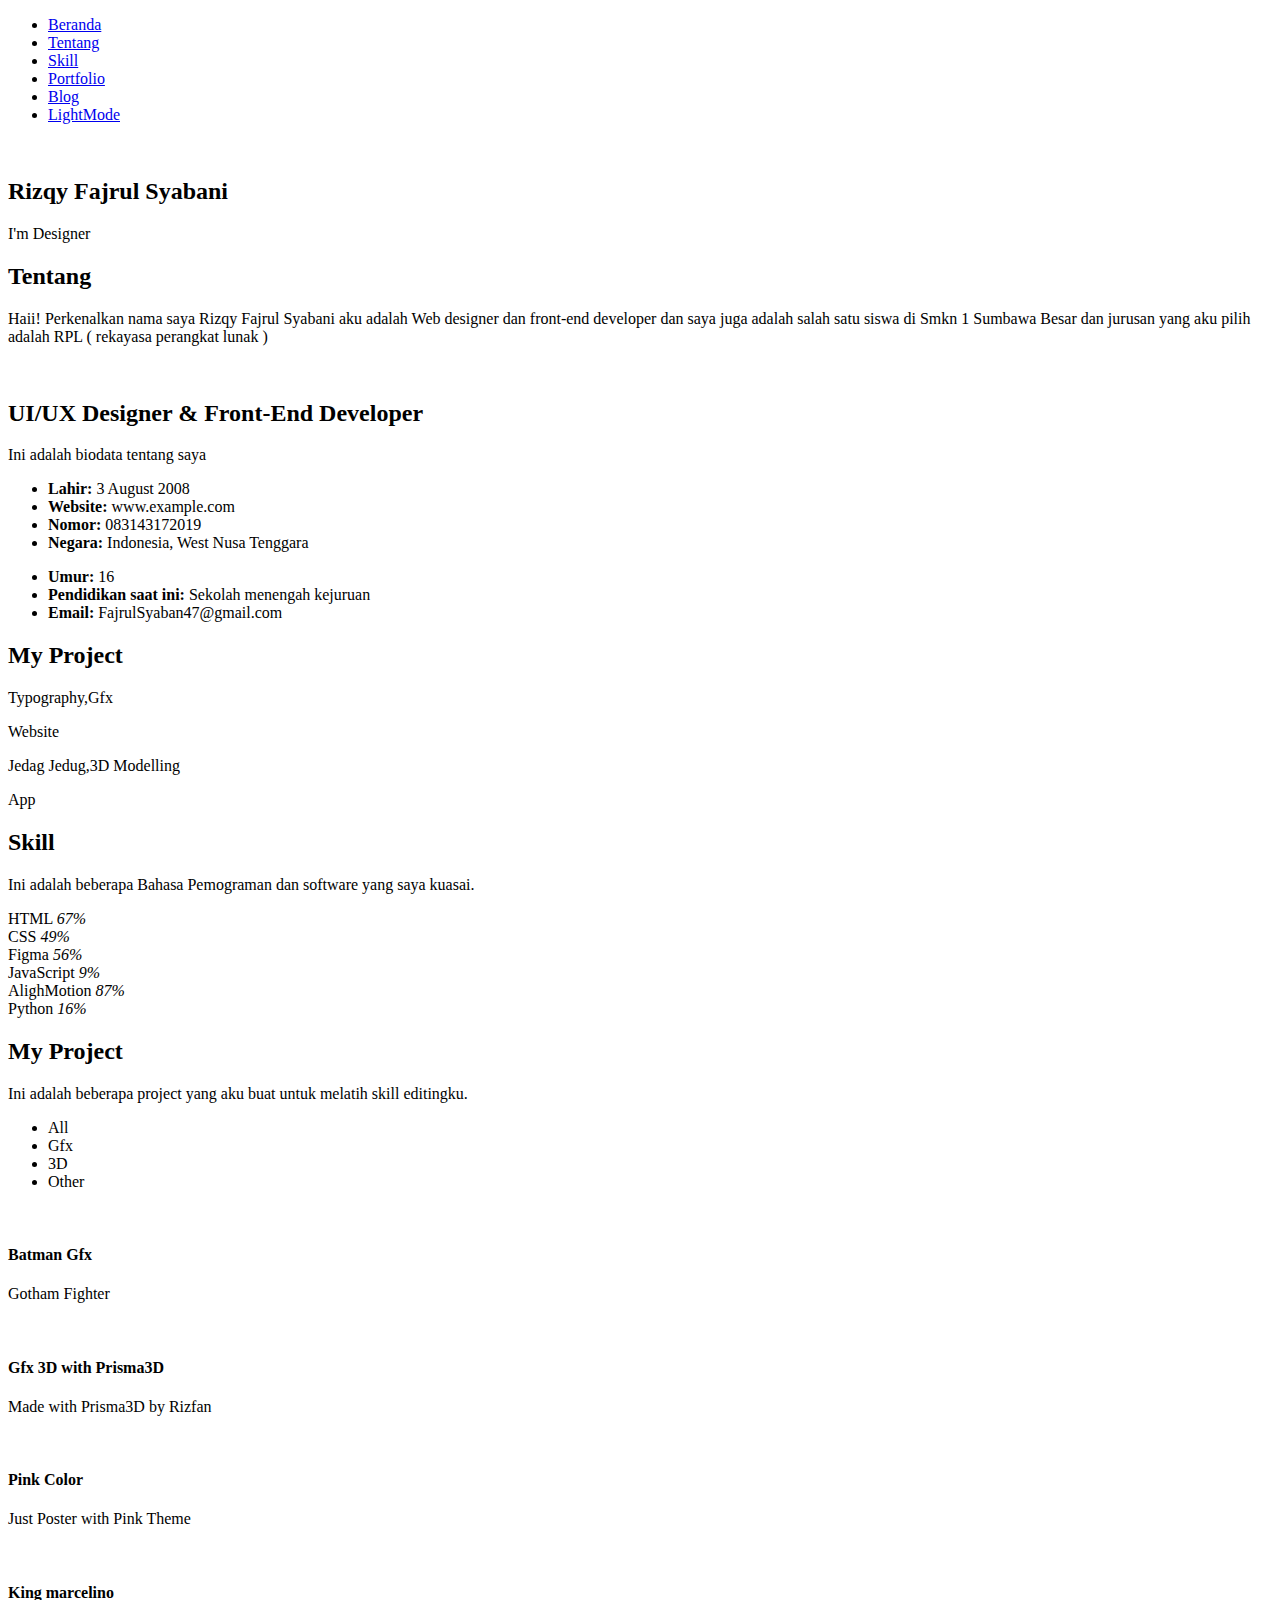
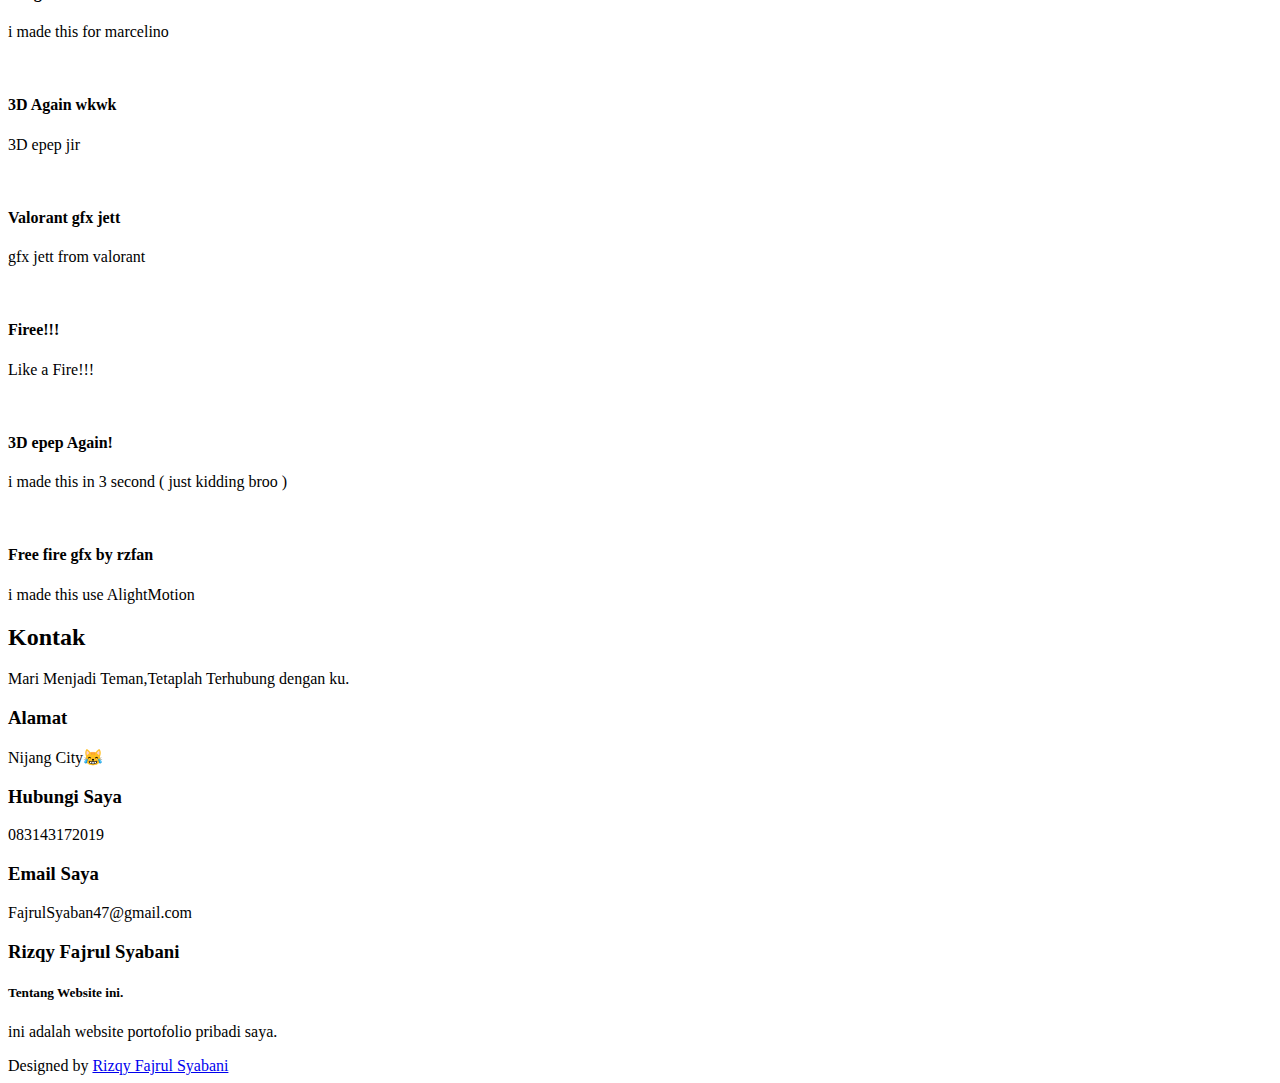
==== lightmode.html @ 022ff024 "Update lightmode.html" ====
<!-- jangan di buka nanti shock wkwkkkw -->
 <!-- DarkMode pages -->
 <!DOCTYPE html>
 <html lang="en">
 
 <head>
   <meta charset="utf-8">
   <meta content="width=device-width, initial-scale=1.0" name="viewport">
   <title>rzfan</title>
   <meta content="" name="description">
   <meta content="" name="keywords"> 
   <!-- Fonts -->
   <link href="https://fonts.googleapis.com" rel="preconnect">
   <link href="https://fonts.gstatic.com" rel="preconnect" crossorigin>
   <link href="https://fonts.googleapis.com/css2?family=Roboto:ital,wght@0,100;0,300;0,400;0,500;0,700;0,900;1,100;1,300;1,400;1,500;1,700;1,900&family=Poppins:ital,wght@0,100;0,200;0,300;0,400;0,500;0,600;0,700;0,800;0,900;1,100;1,200;1,300;1,400;1,500;1,600;1,700;1,800;1,900&family=Raleway:ital,wght@0,100;0,200;0,300;0,400;0,500;0,600;0,700;0,800;0,900;1,100;1,200;1,300;1,400;1,500;1,600;1,700;1,800;1,900&display=swap" rel="stylesheet">
 
   <!-- Vendor CSS Files -->
   <link href="assets/vendor/bootstrap/css/bootstrap.min.css" rel="stylesheet">
   <link href="assets/vendor/bootstrap-icons/bootstrap-icons.css" rel="stylesheet">
   <link href="assets/vendor/aos/aos.css" rel="stylesheet">
   <link href="assets/vendor/glightbox/css/glightbox.min.css" rel="stylesheet">
   <link href="assets/vendor/swiper/swiper-bundle.min.css" rel="stylesheet">
 
   <!-- Main CSS File -->
   <link href="assets/css/light.css" rel="stylesheet">
 </head>
 
 <body class="index-page">
 
  <header id="header" class="header d-flex flex-column justify-content-center">

    <i class="header-toggle d-xl-none bi bi-list"></i>

    <nav id="navmenu" class="navmenu">
      <ul>
        <li><a href="#hero" class="active"><i class="bi bi-house navicon"></i><span>Beranda</span></a></li>
        <li><a href="#about"><i class="bi bi-person navicon"></i><span>Tentang</span></a></li>
        <li><a href="#skills"><i class="bi bi-journal navicon"></i><span>Skill</span></a></li>
        
        <li><a href="#portfolio"><i class="bi bi-person-circle navicon"></i><span>Portfolio</span></a></li>
        <li><a href="#blog"><i class="bi bi-window navicon"></i><span>Blog</span></a></li>
        <li><a href="./index.html"><i class="bi bi-sun navicon"></i><span>LightMode</span></a></li>
      </ul>
      </ul>
    </nav>

  </header>
 
   <main class="main">
 
     <!-- Hero Section -->
     <section id="hero" class="hero section light-background">
 
       <img src="assets/img/png.jpg" alt="">
 
       <div class="container" data-aos="zoom-out">
         <div class="row justify-content-center">
           <div class="col-lg-9">
             <h2>Rizqy Fajrul Syabani</h2>
             <p>I'm <span class="typed" data-typed-items=" UI/UX Designer, Front-End Developer, Web Designer, Editor">Designer</span><span class="typed-cursor typed-cursor--blink" aria-hidden="true"></span></p>
             <div class="social-links">
               <a href="#"><i class="bi bi-github"></i></a>
               <a href="#"><i class="bi bi-instagram"></i></a>
               <a href="#"><i class="bi bi-telegram"></i></a>
             </div>
           </div>
         </div>
       </div>
 
     </section><!-- /Hero Section -->
 
     <!-- About Section -->
     <section id="about" class="about section">
 
       <!-- Section Title -->
       <div class="container section-title" data-aos="fade-up">
         <h2>Tentang</h2>
         <p>Haii! Perkenalkan nama saya Rizqy Fajrul Syabani aku adalah Web designer dan front-end developer  dan saya juga adalah salah satu siswa di Smkn 1 Sumbawa Besar dan jurusan yang aku pilih adalah RPL ( rekayasa perangkat lunak )
         </p>
       </div><!-- End Section Title -->
 
       <div class="container" data-aos="fade-up" data-aos-delay="100">
 
         <div class="row gy-4 justify-content-center">
           <div class="col-lg-4">
             <img src="assets/img/my-foto.jpg" class="img-fluid" style="border-radius: 15px;" alt="">
           </div>
           <div class="col-lg-8 content">
             <h2>UI/UX Designer &amp; Front-End Developer</h2>
             <p class="fst-italic py-3">
               Ini adalah biodata tentang saya 
             </p>
             <div class="row">
               <div class="col-lg-6">
                 <ul>
                   <li><i class="bi bi-chevron-right"></i> <strong>Lahir:</strong> <span>3 August 2008</span></li>
                   <li><i class="bi bi-chevron-right"></i> <strong>Website:</strong> <span>www.example.com</span></li>
                   <li><i class="bi bi-chevron-right"></i> <strong>Nomor:</strong> <span>083143172019</span></li>
                   <li><i class="bi bi-chevron-right"></i> <strong>Negara:</strong> <span>Indonesia, West Nusa Tenggara</span></li>
                 </ul>
               </div>
               <div class="col-lg-6">
                 <ul>
                   <li><i class="bi bi-chevron-right"></i> <strong>Umur:</strong> <span>16</span></li>
                   <li><i class="bi bi-chevron-right"></i> <strong>Pendidikan saat ini:</strong> <span>Sekolah menengah kejuruan</span></li>
                   <li><i class="bi bi-chevron-right"></i> <strong>Email:</strong> <span>FajrulSyaban47@gmail.com</span></li>
                 </ul>
               </div>
             </div>
           </div>
         </div>
 
       </div>
 
     </section><!-- /About Section -->
 
     <!-- Stats Section -->
     <section id="stats" class="stats section">
 
       <div class="container" data-aos="fade-up" data-aos-delay="100">
 
         <div class="row gy-4">
           <h2 class="pb-4 mt-3 d-flex justify-content-center fw-bold">My Project</h2>
           <div class="col-lg-3 col-md-6 d-flex flex-column align-items-center">
             <i class="bi bi-image"></i>
             <div class="stats-item">
               <span data-purecounter-start="0" data-purecounter-end="13" data-purecounter-duration="1" class="purecounter"></span>
               <p>Typography,Gfx</p>
             </div>
           </div><!-- End Stats Item -->
 
           <div class="col-lg-3 col-md-6 d-flex flex-column align-items-center">
             <i class="bi bi-journal-richtext"></i>
             <div class="stats-item">
               <span data-purecounter-start="0" data-purecounter-end="2" data-purecounter-duration="1" class="purecounter"></span>
               <p>Website</p>
             </div>
           </div><!-- End Stats Item -->
 
           <div class="col-lg-3 col-md-6 d-flex flex-column align-items-center">
             <i class="bi bi-camera"></i>
             <div class="stats-item">
               <span data-purecounter-start="0" data-purecounter-end="24" data-purecounter-duration="1" class="purecounter"></span>
               <p>Jedag Jedug,3D Modelling
               </p>
             </div>
           </div><!-- End Stats Item -->
 
           <div class="col-lg-3 col-md-6 d-flex flex-column align-items-center">
             <i class="bi bi-phone"></i>
             <div class="stats-item">
               <span data-purecounter-start="0" data-purecounter-end="3" data-purecounter-duration="1" class="purecounter"></span>
               <p>App</p>
             </div>
           </div><!-- End Stats Item -->
 
         </div>
 
       </div>
 
     </section><!-- /Stats Section -->
 
     <!-- Skills Section -->
     <section id="skills" class="skills section">
 
       <!-- Section Title -->
       <div class="container section-title" data-aos="fade-up">
         <h2>Skill</h2>
         <p>Ini adalah beberapa Bahasa Pemograman dan software yang saya kuasai.</p>
       </div><!-- End Section Title -->
 
       <div class="container" data-aos="fade-up" data-aos-delay="100">
 
         <div class="row skills-content skills-animation">
 
           <div class="col-lg-6">
 
             <div class="progress">
               <span class="skill"><span>HTML</span> <i class="val">67%</i></span>
               <div class="progress-bar-wrap">
                 <div class="progress-bar" role="progressbar" aria-valuenow="67" aria-valuemin="0" aria-valuemax="100"></div>
               </div>
             </div><!-- End Skills Item -->
 
             <div class="progress">
               <span class="skill"><span>CSS</span> <i class="val">49%</i></span>
               <div class="progress-bar-wrap">
                 <div class="progress-bar" role="progressbar" aria-valuenow="49" aria-valuemin="0" aria-valuemax="100"></div>
               </div>
             </div><!-- End Skills Item -->
 
             <div class="progress">
               <span class="skill"><span>Figma</span> <i class="val">56%</i></span>
               <div class="progress-bar-wrap">
                 <div class="progress-bar" role="progressbar" aria-valuenow="56" aria-valuemin="0" aria-valuemax="100"></div>
               </div>
             </div><!-- End Skills Item -->
 
           </div>
 
           <div class="col-lg-6">
 
             <div class="progress">
               <span class="skill"><span>JavaScript</span> <i class="val">9%</i></span>
               <div class="progress-bar-wrap">
                 <div class="progress-bar" role="progressbar" aria-valuenow="9" aria-valuemin="0" aria-valuemax="100"></div>
               </div>
             </div><!-- End Skills Item -->
 
             <div class="progress">
               <span class="skill"><span>AlighMotion</span> <i class="val">87%</i></span>
               <div class="progress-bar-wrap">
                 <div class="progress-bar" role="progressbar" aria-valuenow="87" aria-valuemin="0" aria-valuemax="100"></div>
               </div>
             </div><!-- End Skills Item -->
 
             <div class="progress">
               <span class="skill"><span>Python</span> <i class="val">16%</i></span>
               <div class="progress-bar-wrap">
                 <div class="progress-bar" role="progressbar" aria-valuenow="16" aria-valuemin="0" aria-valuemax="100"></div>
               </div>
             </div><!-- End Skills Item -->
 
           </div>
 
         </div>
 
       </div>
 
     </section><!-- /Skills Section -->
 
 
     <!-- Portfolio Section -->
     <section id="portfolio" class="portfolio section">
 
       <!-- Section Title -->
       <div class="container section-title" data-aos="fade-up">
         <h2>My Project</h2>
         <p> Ini adalah beberapa project yang aku buat untuk melatih skill editingku.</p>
       </div><!-- End Section Title -->
 
       <div class="container">
 
         <div class="isotope-layout" data-default-filter="*" data-layout="masonry" data-sort="original-order">
 
           <ul class="portfolio-filters isotope-filters" data-aos="fade-up" data-aos-delay="100">
             <li data-filter="*" class="filter-active">All</li>
             <li data-filter=".filter-app">Gfx</li>
             <li data-filter=".filter-product">3D</li>
             <li data-filter=".filter-branding">Other</li>
           </ul><!-- End Portfolio Filters -->
 
           <div class="row gy-4 isotope-container" data-aos="fade-up" data-aos-delay="200">
 
             <div class="col-lg-4 col-md-6 portfolio-item isotope-item filter-app">
               <img src="assets/img/btaman.jpg" class="img-fluid" alt="">
               <div class="portfolio-info">
                 <h4>Batman Gfx </h4>
                 <p>Gotham Fighter</p>
                 <a href="assets/img/btaman.jpg" title="The Batman" data-gallery="portfolio-gallery-app" class="glightbox preview-link"><i class="bi bi-zoom-in"></i></a>
               </div>
             </div><!-- End Portfolio Item -->
 
             <div class="col-lg-4 col-md-6 portfolio-item isotope-item filter-product">
               <img src="assets/img/gfx.jpg" class="img-fluid" alt="">
               <div class="portfolio-info">
                 <h4>Gfx 3D with Prisma3D</h4>
                 <p>Made with Prisma3D by Rizfan</p>
                 <a href="assets/img/gfx.jpg" title="Gfx 3D" data-gallery="portfolio-gallery-product" class="glightbox preview-link"><i class="bi bi-zoom-in"></i></a>
               </div>
             </div><!-- End Portfolio Item -->
 
             <div class="col-lg-4 col-md-6 portfolio-item isotope-item filter-branding">
               <img src="assets/img/pink.jpg" class="img-fluid" alt="">
               <div class="portfolio-info">
                 <h4>Pink Color</h4>
                 <p>Just Poster with Pink Theme</p>
                 <a href="assets/img/pink.jpg" title="Pink Color" data-gallery="portfolio-gallery-branding" class="glightbox preview-link"><i class="bi bi-zoom-in"></i></a>
               </div>
             </div><!-- End Portfolio Item -->
 
             <div class="col-lg-4 col-md-6 portfolio-item isotope-item filter-app">
               <img src="assets/img/marcelino.jpg" class="img-fluid" alt="">
               <div class="portfolio-info">
                 <h4>King marcelino</h4>
                 <p>i made this for marcelino</p>
                 <a href="assets/img/marcelino.jpg" title="King marcelino" data-gallery="portfolio-gallery-app" class="glightbox preview-link"><i class="bi bi-zoom-in"></i></a>
               </div>
             </div><!-- End Portfolio Item -->
 
             <div class="col-lg-4 col-md-6 portfolio-item isotope-item filter-product">
               <img src="assets/img/3d.jpg" class="img-fluid" alt="">
               <div class="portfolio-info">
                 <h4>3D Again wkwk</h4>
                 <p>3D epep jir</p>
                 <a href="assets/img/3d.jpg" title="epep game burik gada lawang wkwk" data-gallery="portfolio-gallery-product" class="glightbox preview-link"><i class="bi bi-zoom-in"></i></a>
               </div>
             </div><!-- End Portfolio Item -->
 
             <div class="col-lg-4 col-md-6 portfolio-item isotope-item filter-branding">
               <img src="assets/img/valo.jpg" class="img-fluid" alt="">
               <div class="portfolio-info">
                 <h4>Valorant gfx jett</h4>
                 <p>gfx jett from valorant</p>
                 <a href="assets/img/valo.jpg" title="Branding 2" data-gallery="portfolio-gallery-branding" class="glightbox preview-link"><i class="bi bi-zoom-in"></i></a>
               </div>
             </div><!-- End Portfolio Item -->
 
             <div class="col-lg-4 col-md-6 portfolio-item isotope-item filter-app">
               <img src="assets/img/sigma.jpg" class="img-fluid" alt="">
               <div class="portfolio-info">
                 <h4>Firee!!!</h4>
                 <p>Like a Fire!!!</p>
                 <a href="assets/img/sigma.jpg" title="firee!!!" data-gallery="portfolio-gallery-app" class="glightbox preview-link"><i class="bi bi-zoom-in"></i></a>
               </div>
             </div><!-- End Portfolio Item -->
 
             <div class="col-lg-4 col-md-6 portfolio-item isotope-item filter-product">
               <img src="assets/img/kimak.jpg" class="img-fluid" alt="">
               <div class="portfolio-info">
                 <h4>3D epep Again!</h4>
                 <p>i made this in 3 second ( just kidding broo ) </p>
                 <a href="assets/img/kimak.jpg" title="kek lontong sayur lewat 🤮" data-gallery="portfolio-gallery-product" class="glightbox preview-link"><i class="bi bi-zoom-in"></i></a>
               </div>
             </div><!-- End Portfolio Item -->
 
             <div class="col-lg-4 col-md-6 portfolio-item isotope-item filter-branding">
               <img src="./assets/img/epep.jpg" class="img-fluid" alt="">
               <div class="portfolio-info">
                 <h4>Free fire gfx by rzfan</h4>
                 <p>i made this use AlightMotion</p>
                 <a href="./assets/img/epep.jpg" title="Free Fire Gfx" data-gallery="portfolio-gallery-branding" class="glightbox preview-link"><i class="bi bi-zoom-in"></i></a>
               </div>
             </div><!-- End Portfolio Item -->
 
           </div><!-- End Portfolio Container -->
 
         </div>
 
       </div>
 
     </section><!-- /Portfolio Section -->
 
     <!-- Services Section -->
     <section id="services" class="services section">
 
      
 
 
 
          
 
     <!-- Contact Section -->
     <section id="contact" class="contact section">
 
       <!-- Section Title -->
       <div class="container section-title" data-aos="fade-up">
         <h2>Kontak</h2>
         <p>Mari Menjadi Teman,Tetaplah Terhubung dengan ku.</p>
       </div><!-- End Section Title -->
 
       <div class="container" data-aos="fade" data-aos-delay="100">
 
         <div class="row gy-4">
 
           <div class="col-lg-4">
             <div class="info-item d-flex" data-aos="fade-up" data-aos-delay="200">
               <i class="bi bi-geo-alt flex-shrink-0"></i>
               <div>
                 <h3>Alamat</h3>
                 <p>Nijang City😹</p>
               </div>
             </div><!-- End Info Item -->
 
             <div class="info-item d-flex" data-aos="fade-up" data-aos-delay="300">
               <i class="bi bi-telephone flex-shrink-0"></i>
               <div>
                 <h3>Hubungi Saya</h3>
                 <p>083143172019</p>
               </div>
             </div><!-- End Info Item -->
 
             <div class="info-item d-flex" data-aos="fade-up" data-aos-delay="400">
               <i class="bi bi-envelope flex-shrink-0"></i>
               <div>
                 <h3>Email Saya</h3>
                 <p>FajrulSyaban47@gmail.com</p>
               </div>
             </div><!-- End Info Item -->
 
           </div>
 
          
 
   </main>
 
   <footer id="footer" class="footer position-relative light-background">
     <div class="container">
       <h3 class="sitename">Rizqy Fajrul Syabani</h3>
       <h5>Tentang Website ini.</h5>
       <p>ini adalah website portofolio pribadi saya.</p>
       <div class="social-links d-flex justify-content-center">
        <a target="_blank" href="https://github.com/TDesain32"><i class="bi bi-github"></i></a>
        <a target="_blank" href="https://www.instagram.com/rzfn2008/profilecard/?igsh=MW0xaWE5NGZwMmt6MA=="><i class="bi bi-instagram"></i></a>
        <a target="_blank" href="http://t.me/Zeyn292"><i class="bi bi-telegram"></i></a>
       </div>
       <div class="container">
         <div class="copyright">
           <span></span> <strong class="px-1 sitename"></strong> <span></span>
         </div>
         <div class="credits">
           <!-- All the links in the footer should remain intact. -->
           <!-- You can delete the links only if you've purchased the pro version. -->
           <!-- Licensing information: https://bootstrapmade.com/license/ -->
           <!-- Purchase the pro version with working PHP/AJAX contact form: [buy-url] -->
           Designed by <a href="https://bootstrapmade.com/">Rizqy Fajrul Syabani</a>
         </div>
       </div>
     </div>
   </footer>
 
   <!-- Scroll Top -->
   <a href="#" id="scroll-top" class="scroll-top d-flex align-items-center justify-content-center"><i class="bi bi-arrow-up-short"></i></a>
 
   <!-- Preloader -->
   <div id="preloader"></div>
 
   <!-- Vendor JS Files -->
   <script src="assets/vendor/bootstrap/js/bootstrap.bundle.min.js"></script>
   <script src="assets/vendor/php-email-form/validate.js"></script>
   <script src="assets/vendor/aos/aos.js"></script>
   <script src="assets/vendor/typed.js/typed.umd.js"></script>
   <script src="assets/vendor/purecounter/purecounter_vanilla.js"></script>
   <script src="assets/vendor/waypoints/noframework.waypoints.js"></script>
   <script src="assets/vendor/glightbox/js/glightbox.min.js"></script>
   <script src="assets/vendor/imagesloaded/imagesloaded.pkgd.min.js"></script>
   <script src="assets/vendor/isotope-layout/isotope.pkgd.min.js"></script>
   <script src="assets/vendor/swiper/swiper-bundle.min.js"></script>
 
   <!-- Main JS File -->
   <script src="assets/js/main.js"></script>
 
 </body>
 
 </html>
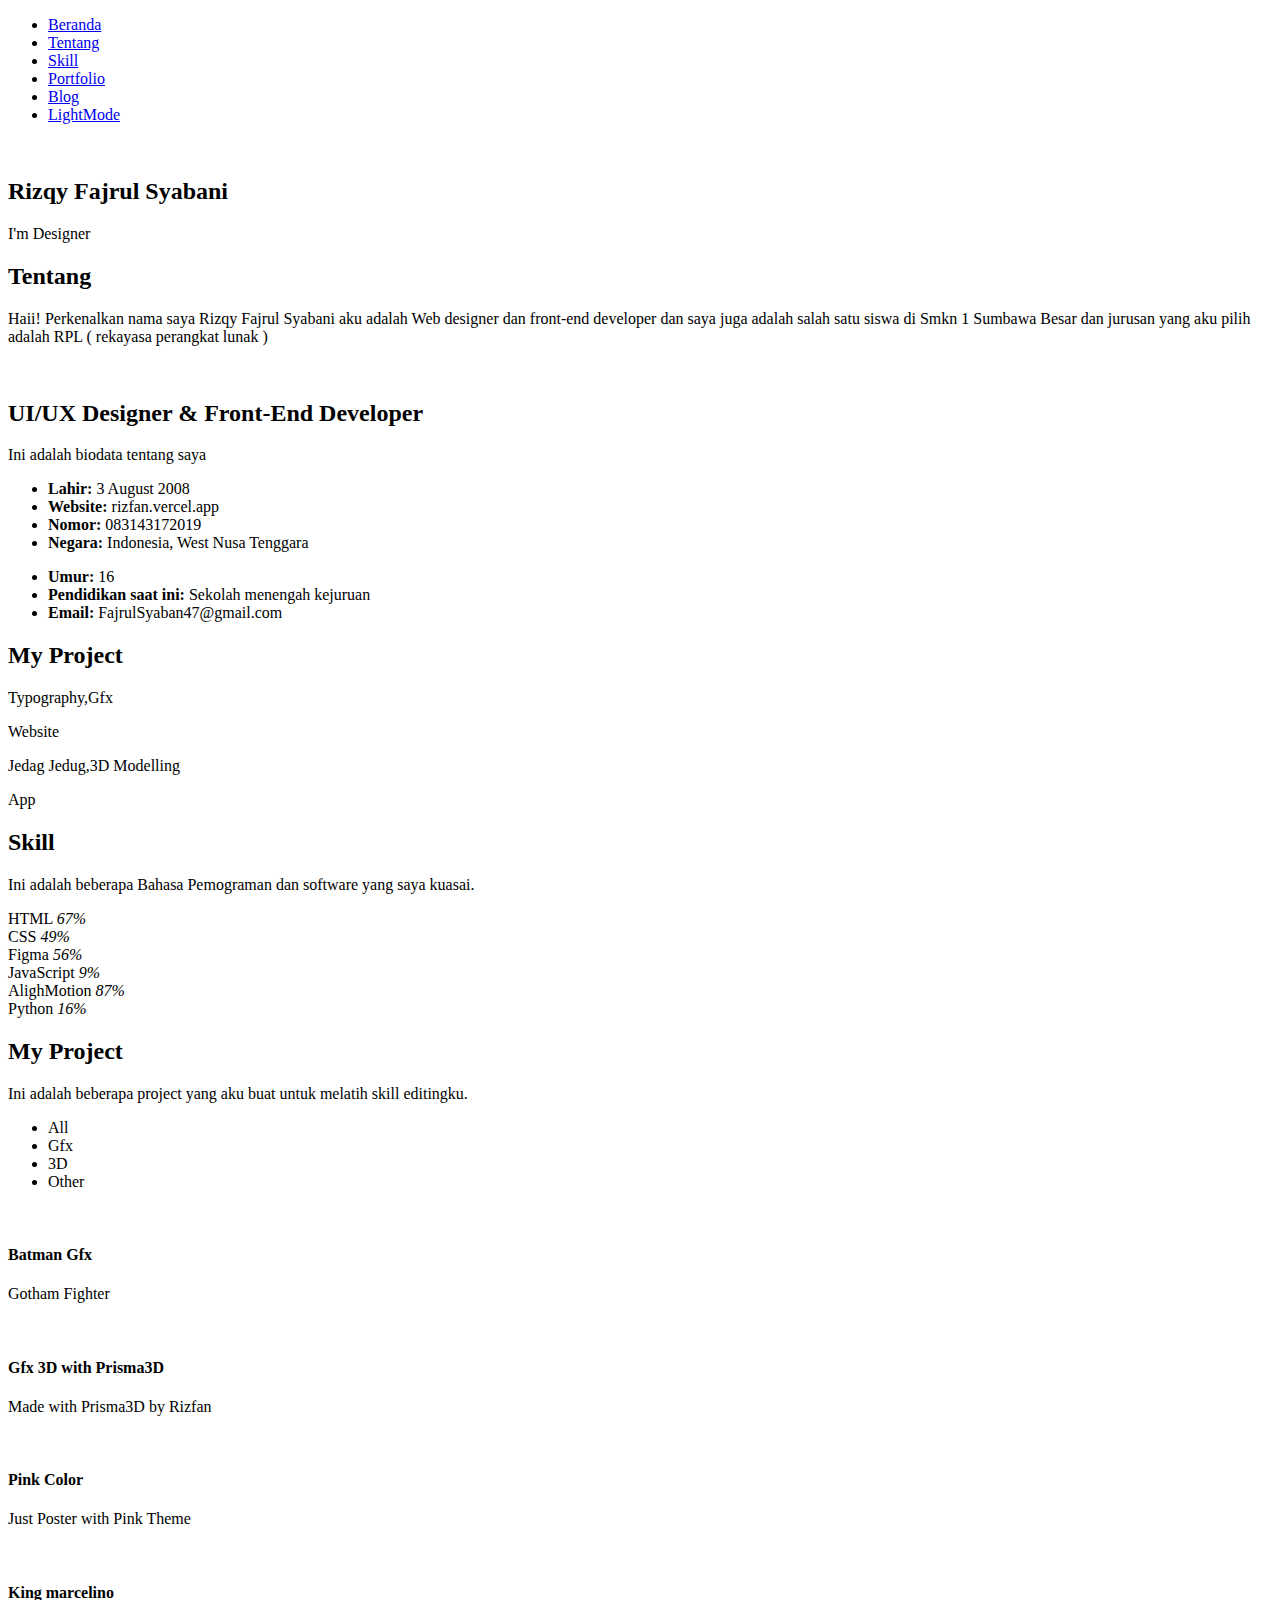
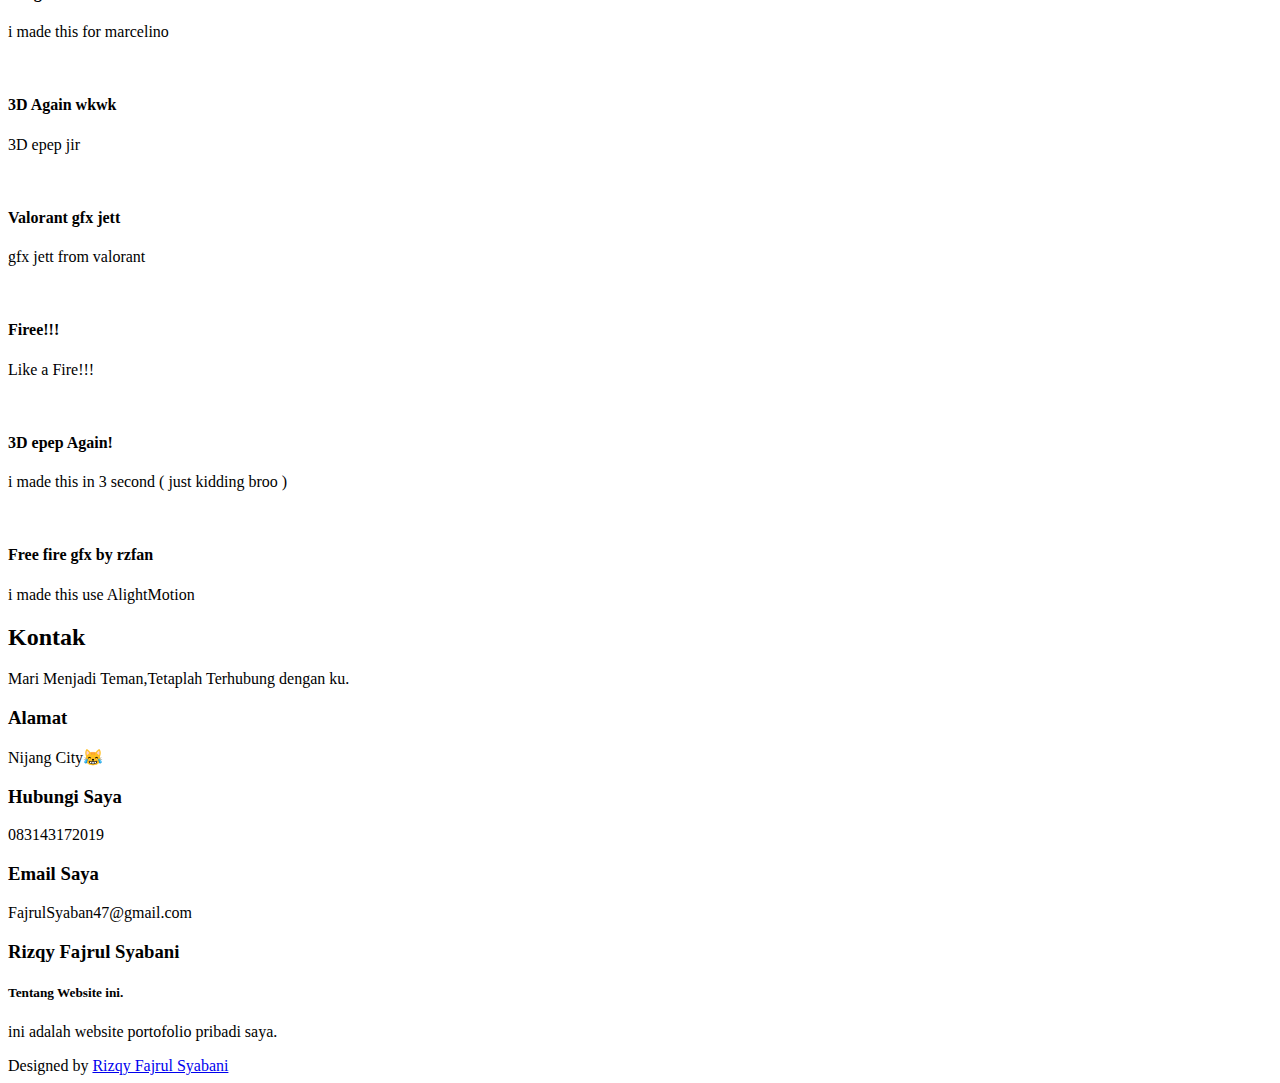
==== commit a2f34bbf: "Update lightmode.html" ====
--- a/lightmode.html
+++ b/lightmode.html
@@ -94,7 +94,7 @@
                <div class="col-lg-6">
                  <ul>
                    <li><i class="bi bi-chevron-right"></i> <strong>Lahir:</strong> <span>3 August 2008</span></li>
-                   <li><i class="bi bi-chevron-right"></i> <strong>Website:</strong> <span>www.example.com</span></li>
+                   <li><i class="bi bi-chevron-right"></i> <strong>Website:</strong> <span>rizfan.vercel.app</span></li>
                    <li><i class="bi bi-chevron-right"></i> <strong>Nomor:</strong> <span>083143172019</span></li>
                    <li><i class="bi bi-chevron-right"></i> <strong>Negara:</strong> <span>Indonesia, West Nusa Tenggara</span></li>
                  </ul>
@@ -413,7 +413,7 @@
            <!-- You can delete the links only if you've purchased the pro version. -->
            <!-- Licensing information: https://bootstrapmade.com/license/ -->
            <!-- Purchase the pro version with working PHP/AJAX contact form: [buy-url] -->
-           Designed by <a href="https://bootstrapmade.com/">Rizqy Fajrul Syabani</a>
+           Designed by <a href="https://youtu.be/dQw4w9WgXcQ?si=1CxtS4YHwF8SOOF0/">Rizqy Fajrul Syabani</a>
          </div>
        </div>
      </div>
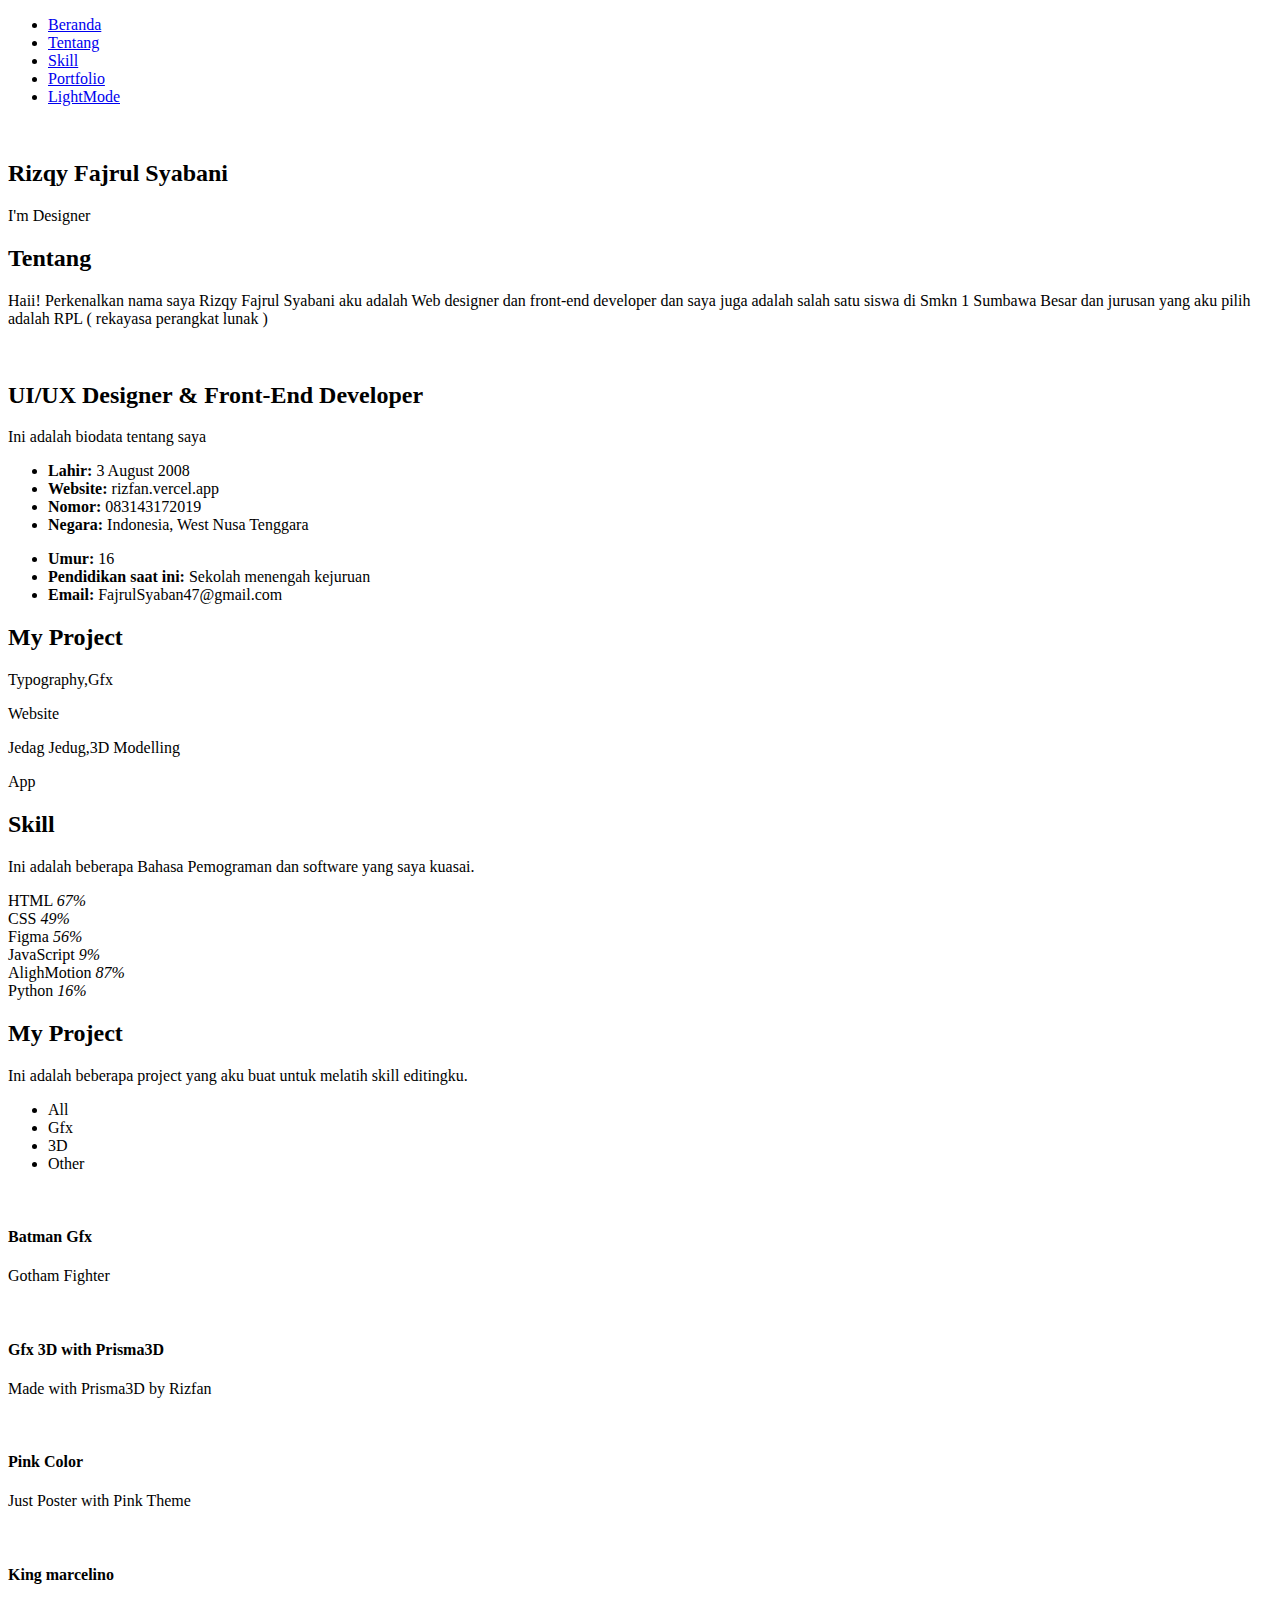
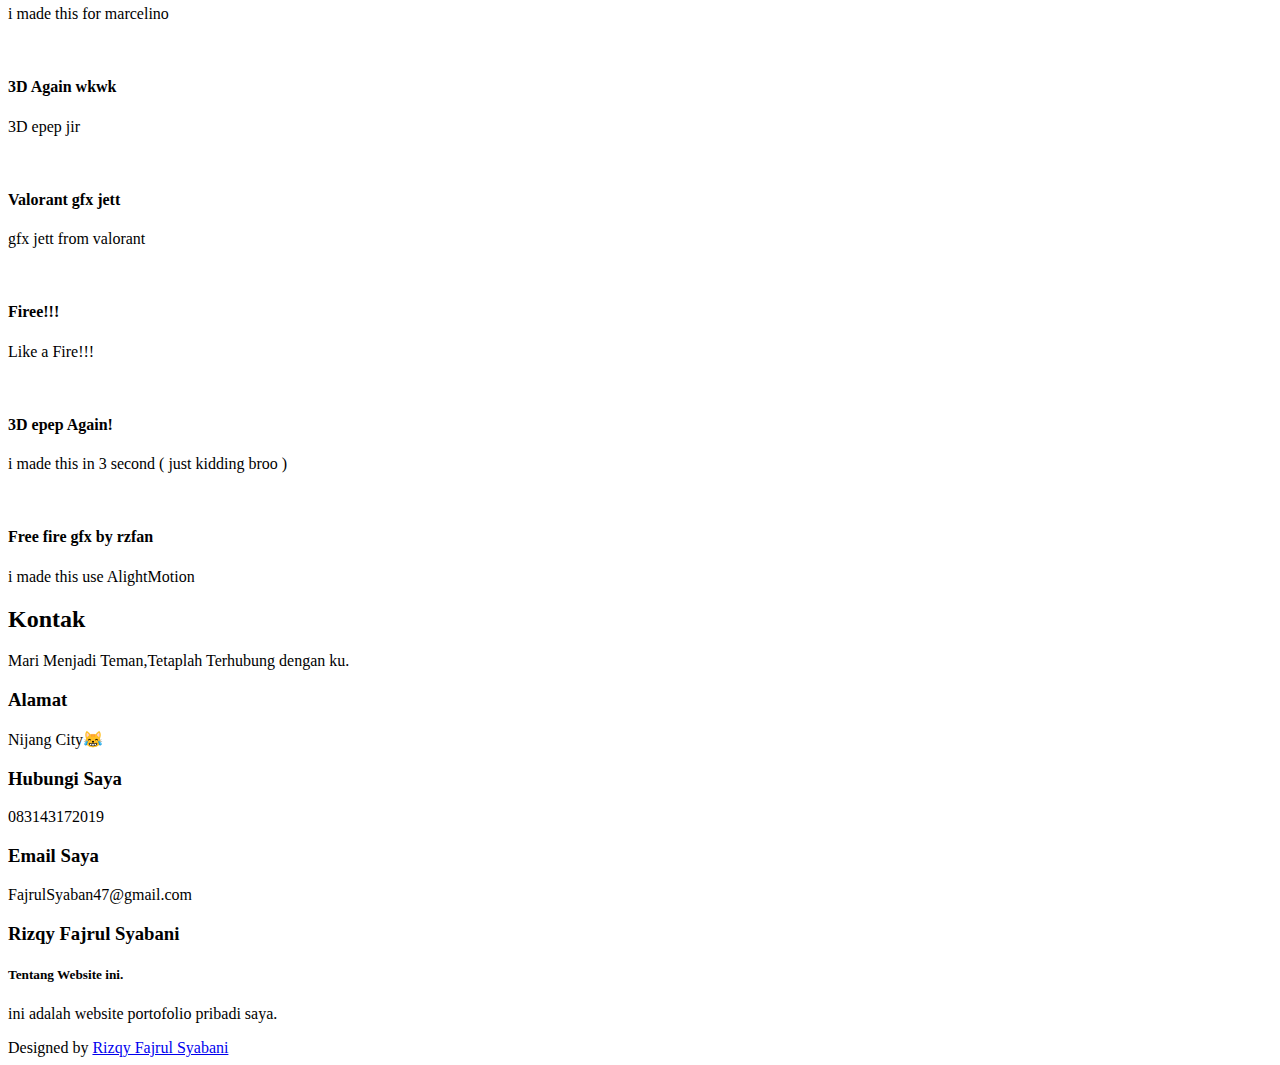
==== commit e77fefe9: "Update lightmode.html" ====
--- a/lightmode.html
+++ b/lightmode.html
@@ -38,7 +38,7 @@
         <li><a href="#skills"><i class="bi bi-journal navicon"></i><span>Skill</span></a></li>
         
         <li><a href="#portfolio"><i class="bi bi-person-circle navicon"></i><span>Portfolio</span></a></li>
-        <li><a href="#blog"><i class="bi bi-window navicon"></i><span>Blog</span></a></li>
+        
         <li><a href="./index.html"><i class="bi bi-sun navicon"></i><span>LightMode</span></a></li>
       </ul>
       </ul>
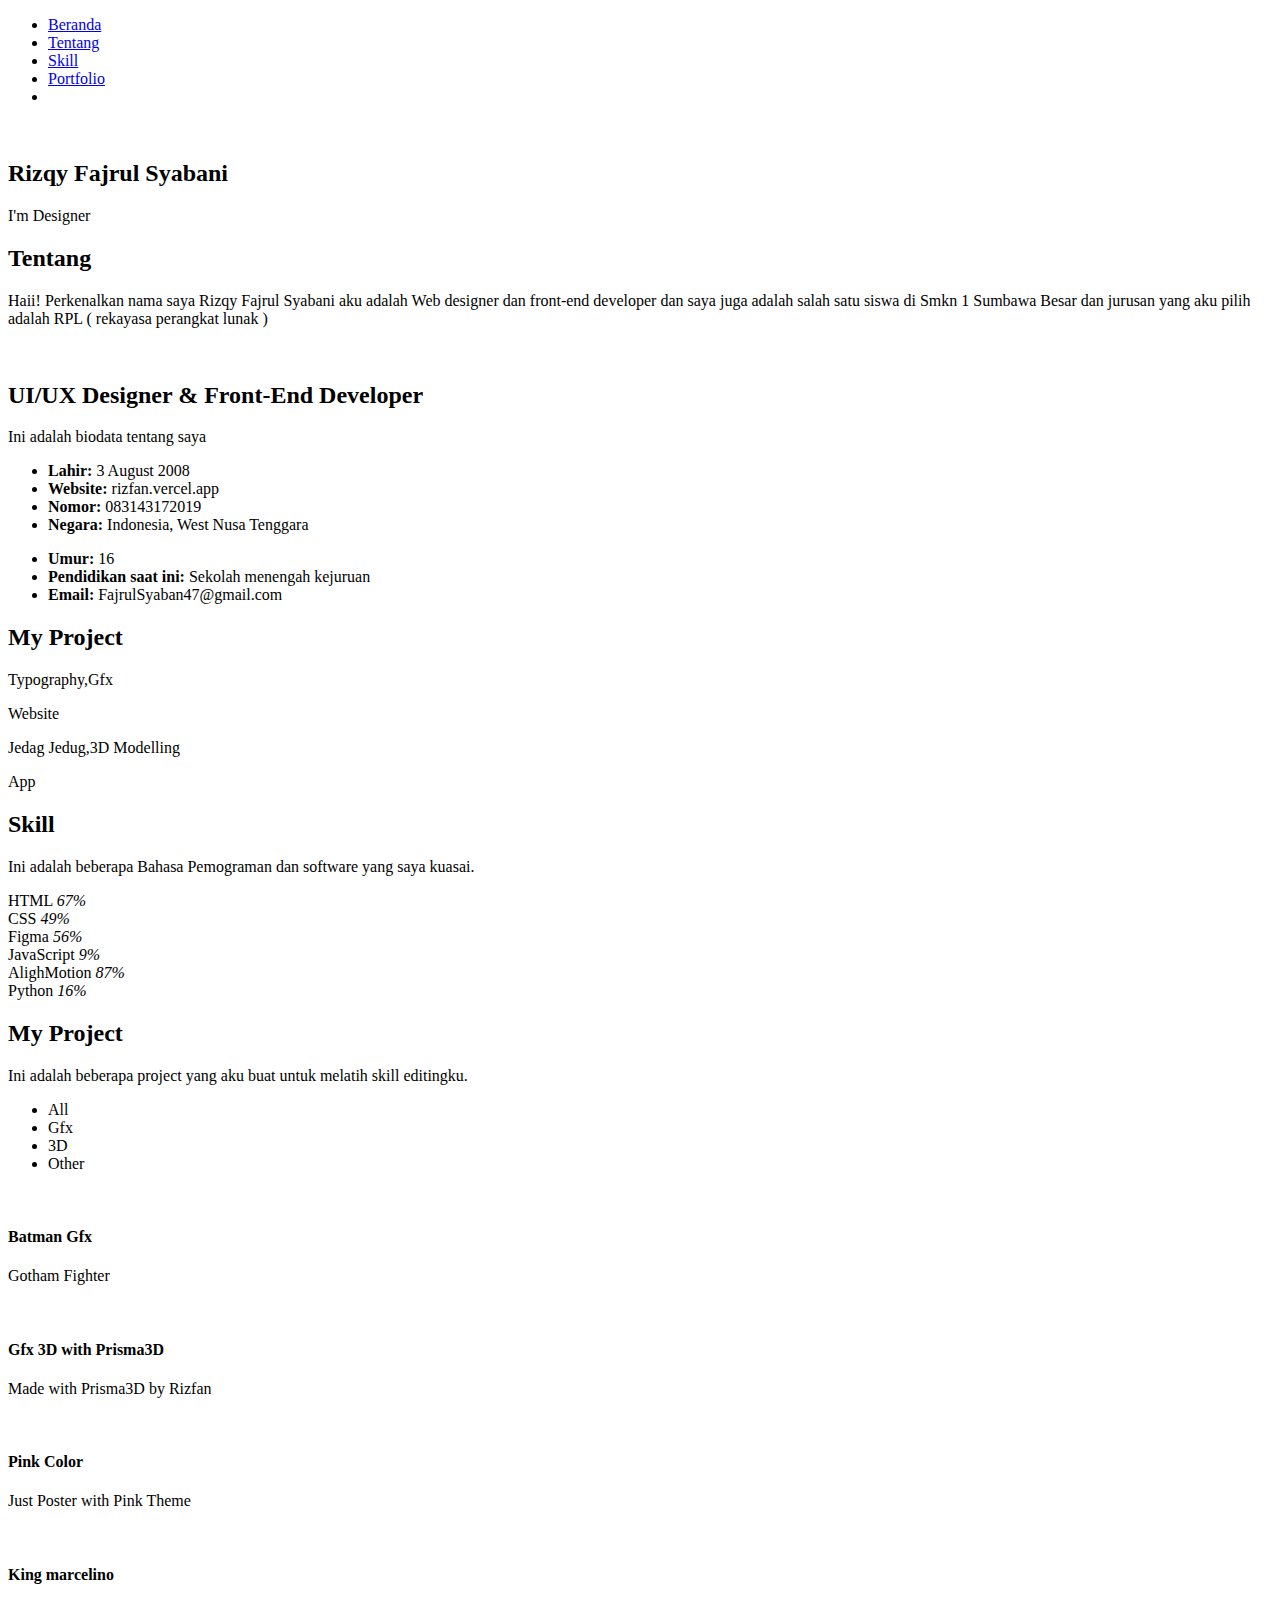
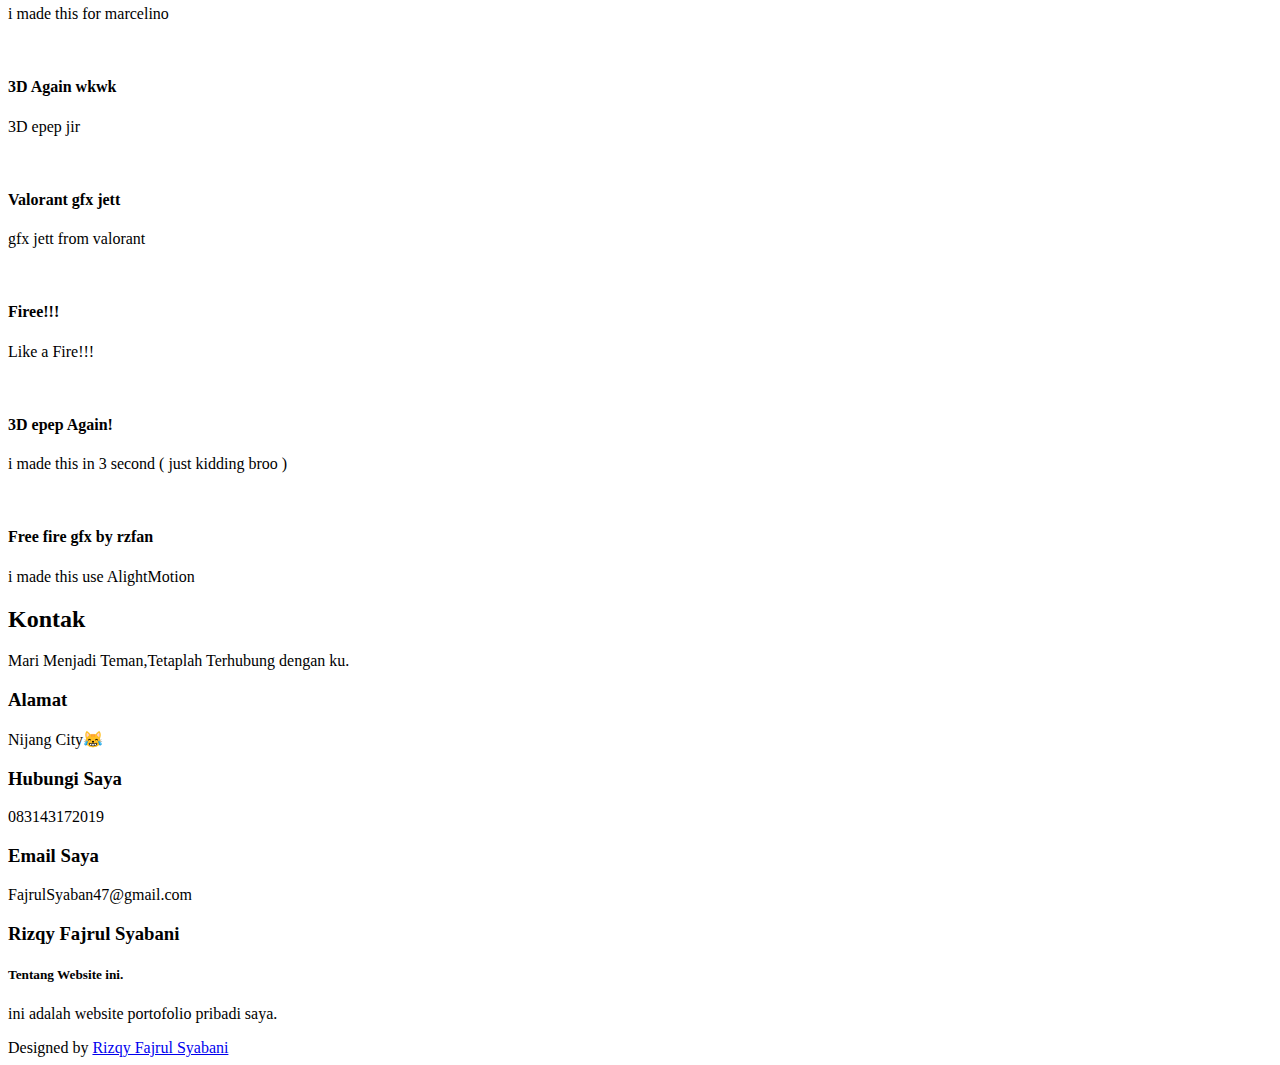
==== commit c70629fb: "Update lightmode.html" ====
--- a/lightmode.html
+++ b/lightmode.html
@@ -39,7 +39,7 @@
         
         <li><a href="#portfolio"><i class="bi bi-person-circle navicon"></i><span>Portfolio</span></a></li>
         
-        <li><a href="./index.html"><i class="bi bi-sun navicon"></i><span>LightMode</span></a></li>
+        <li><a href="./index.html"><i class="bi bi-moon navicon"></i><span></span></a></li>
       </ul>
       </ul>
     </nav>
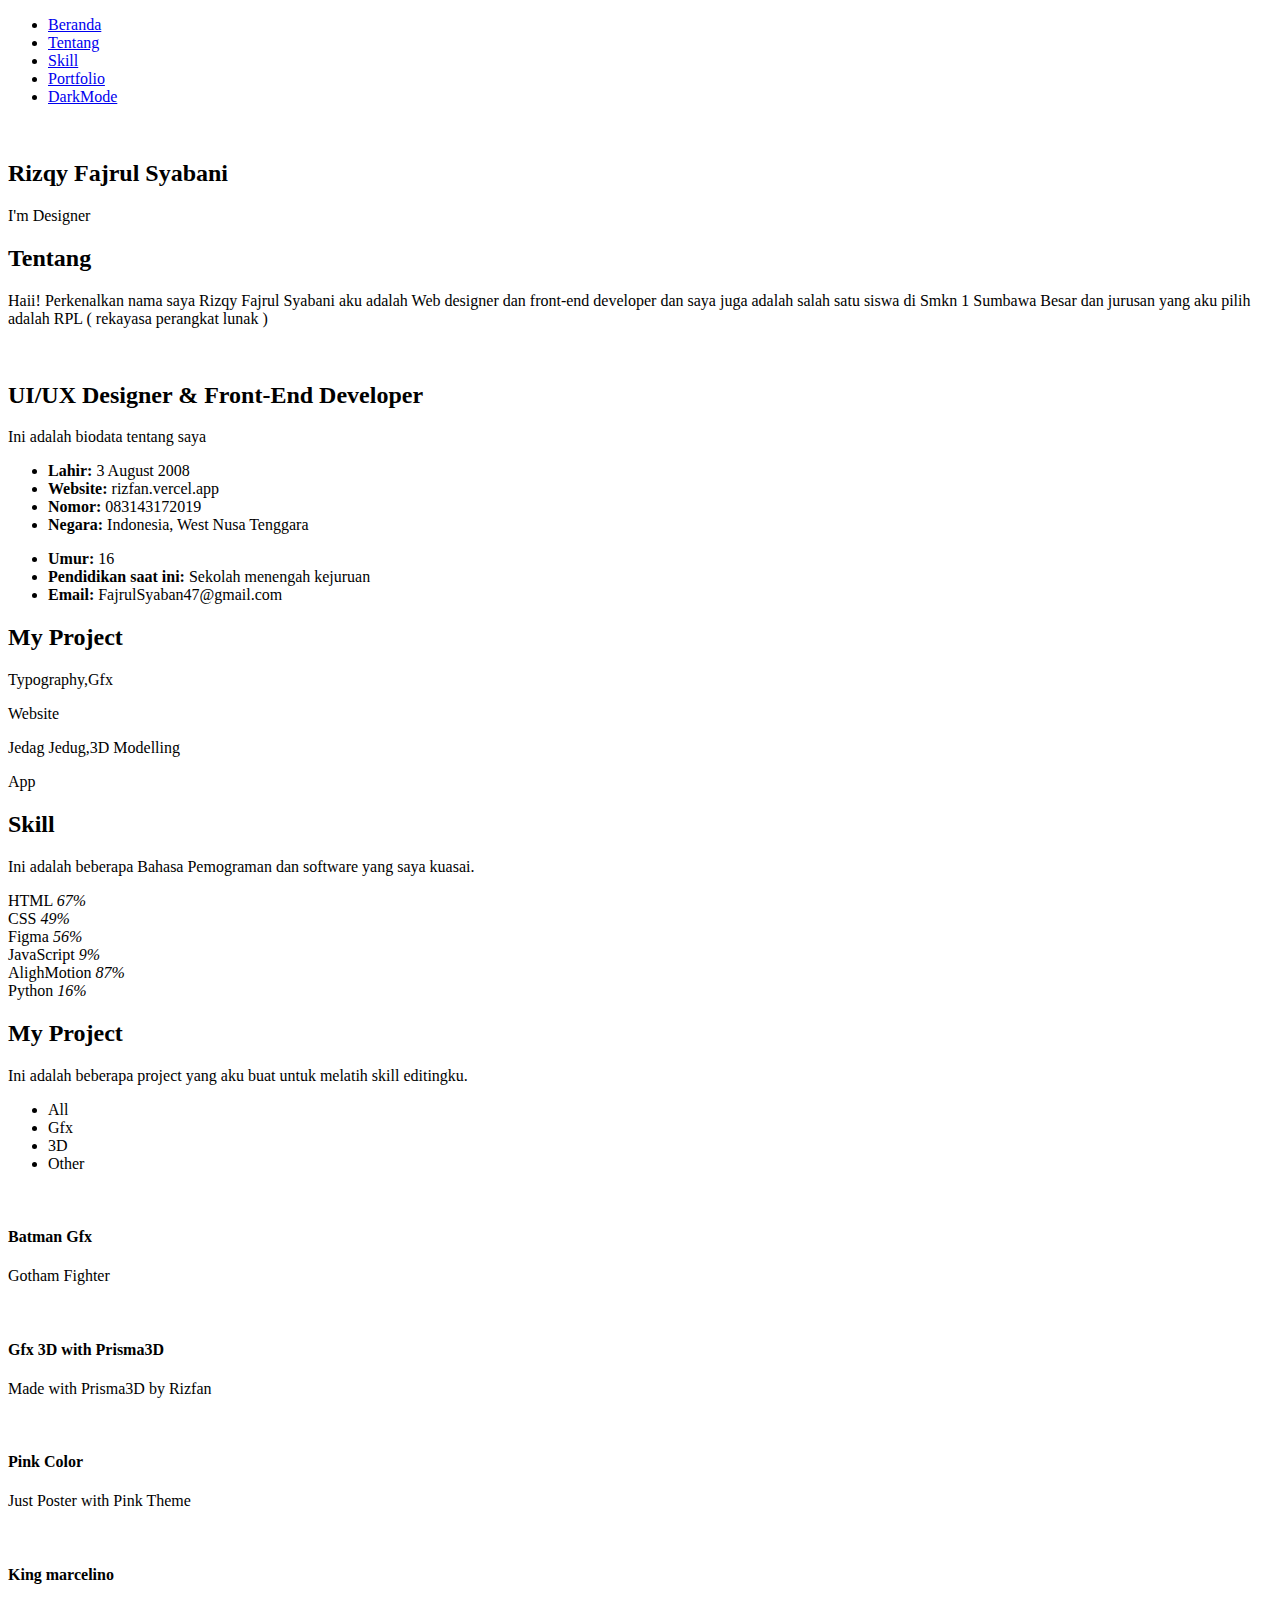
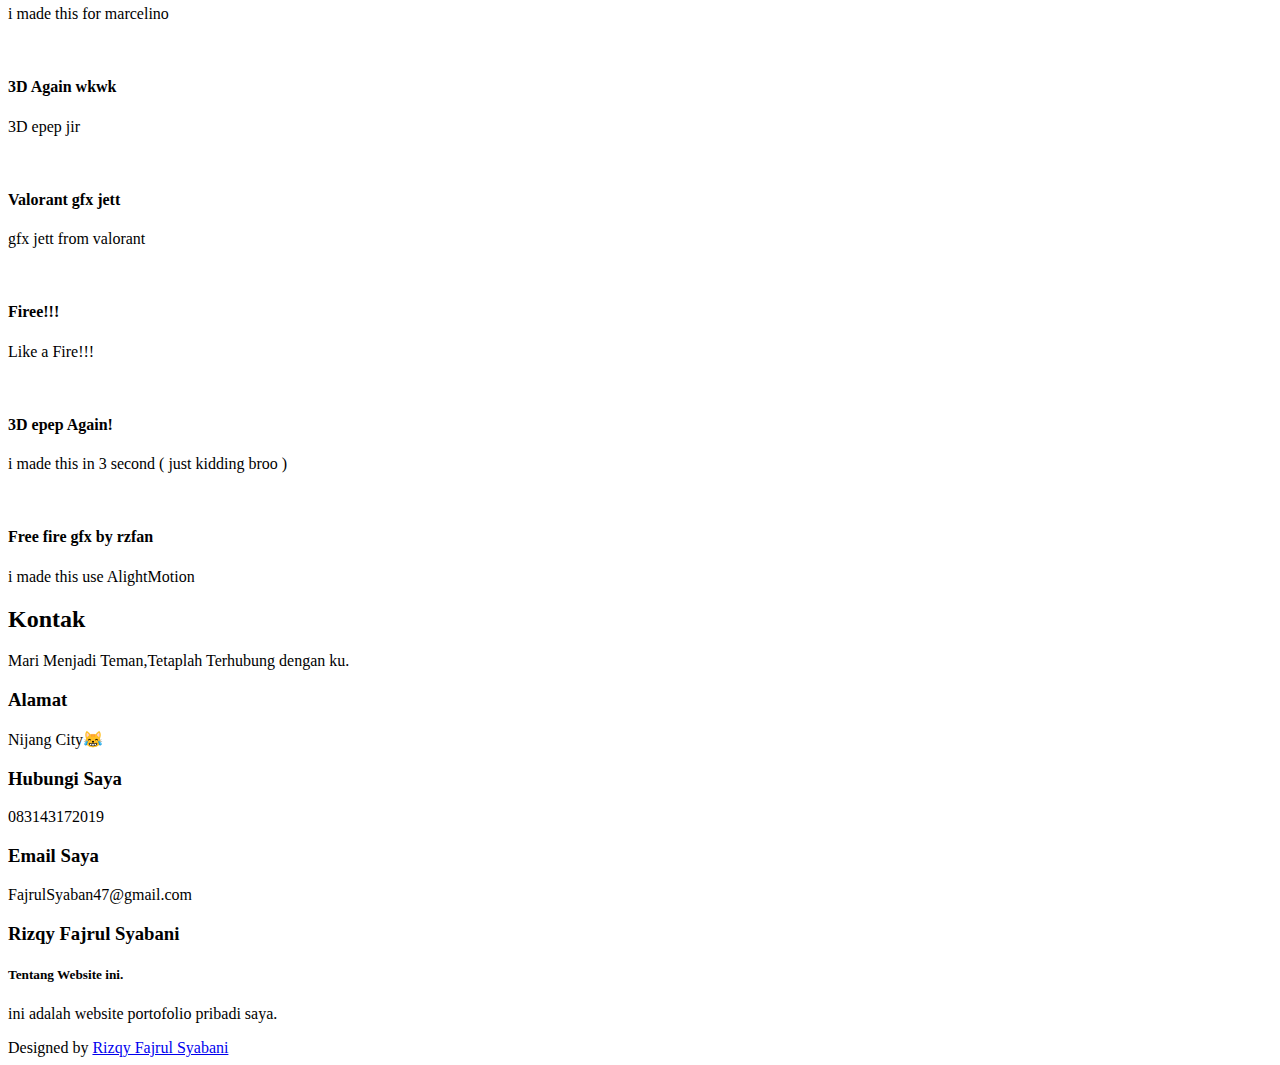
==== commit 08659fe0: "Update lightmode.html" ====
--- a/lightmode.html
+++ b/lightmode.html
@@ -39,7 +39,7 @@
         
         <li><a href="#portfolio"><i class="bi bi-person-circle navicon"></i><span>Portfolio</span></a></li>
         
-        <li><a href="./index.html"><i class="bi bi-moon navicon"></i><span></span></a></li>
+        <li><a href="./index.html"><i class="bi bi-moon navicon"></i><span>DarkMode</span></a></li>
       </ul>
       </ul>
     </nav>
